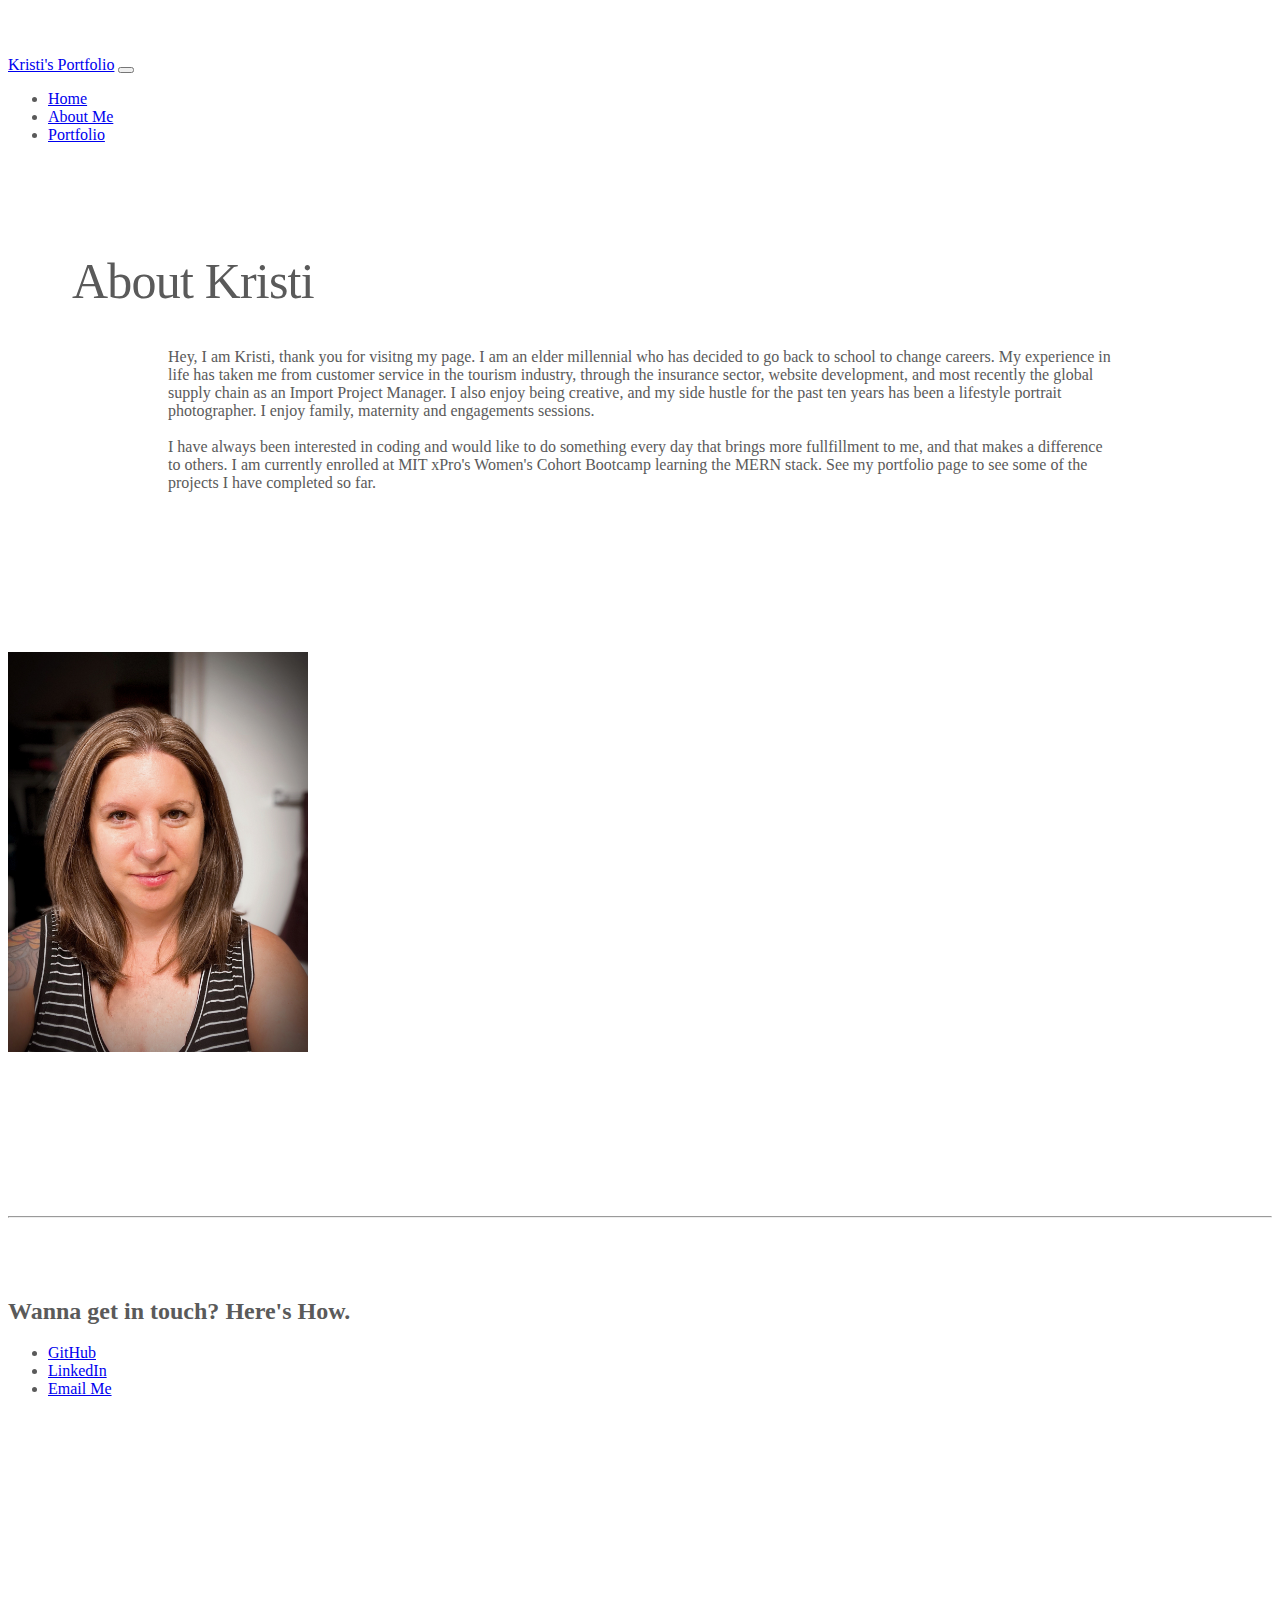
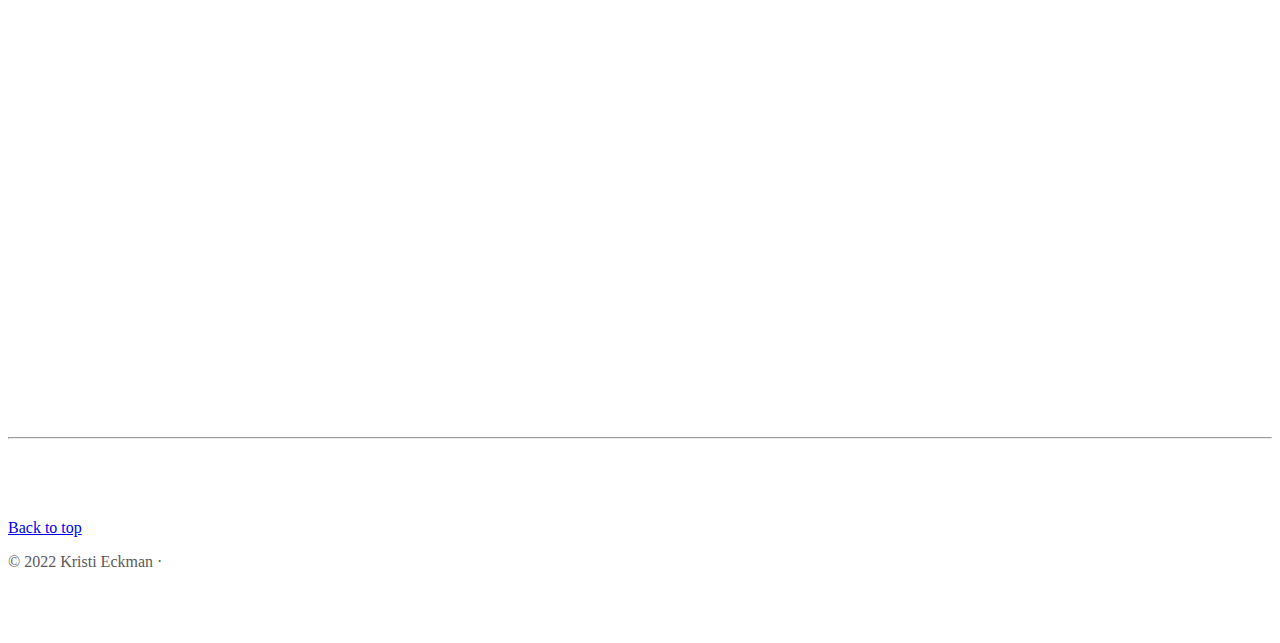
==== aboutme2.html @ 7cdc0e52 "Add files via upload" ====
<!doctype html>
<html lang="en">
  <head>
    <meta charset="utf-8">
    <meta name="viewport" content="width=device-width, initial-scale=1">
    <meta name="description" content="">
    <meta name="author" content="Mark Otto, Jacob Thornton, and Bootstrap contributors">
    <meta name="generator" content="Hugo 0.88.1">
    <title>About Me</title>

    <link rel="canonical" href="https://getbootstrap.com/docs/5.1/examples/carousel/">

    <link href="https://cdn.jsdelivr.net/npm/bootstrap@5.1.3/dist/css/bootstrap.min.css" rel="stylesheet" integrity="sha384-1BmE4kWBq78iYhFldvKuhfTAU6auU8tT94WrHftjDbrCEXSU1oBoqyl2QvZ6jIW3" crossorigin="anonymous">

    

    <!-- Bootstrap core CSS -->
<link href="/docs/5.1/dist/css/bootstrap.min.css" rel="stylesheet" integrity="sha384-1BmE4kWBq78iYhFldvKuhfTAU6auU8tT94WrHftjDbrCEXSU1oBoqyl2QvZ6jIW3" crossorigin="anonymous">

    <!-- Favicons -->
<link rel="apple-touch-icon" href="/docs/5.1/assets/img/favicons/apple-touch-icon.png" sizes="180x180">
<link rel="icon" href="/docs/5.1/assets/img/favicons/favicon-32x32.png" sizes="32x32" type="image/png">
<link rel="icon" href="/docs/5.1/assets/img/favicons/favicon-16x16.png" sizes="16x16" type="image/png">
<link rel="manifest" href="/docs/5.1/assets/img/favicons/manifest.json">
<link rel="mask-icon" href="/docs/5.1/assets/img/favicons/safari-pinned-tab.svg" color="#7952b3">
<link rel="icon" href="/docs/5.1/assets/img/favicons/favicon.ico">
<meta name="theme-color" content="#7952b3">


    <style>
      .bd-placeholder-img {
        font-size: 1.125rem;
        text-anchor: middle;
        -webkit-user-select: none;
        -moz-user-select: none;
        user-select: none;
      }

      @media (min-width: 768px) {
        .bd-placeholder-img-lg {
          font-size: 3.5rem;
        }
      }
    </style>

    
    <!-- Custom styles for this template -->
    <link href="styles.css" rel="stylesheet">
  </head>
  <body>
    
<header>
  <nav class="navbar navbar-expand-md navbar-dark fixed-top bg-dark">
    <div class="container-fluid">
      <a class="navbar-brand" href="index.html">Kristi's Portfolio</a>
      <button class="navbar-toggler" type="button" data-bs-toggle="collapse" data-bs-target="#navbarCollapse" aria-controls="navbarCollapse" aria-expanded="false" aria-label="Toggle navigation">
        <span class="navbar-toggler-icon"></span>
      </button>
      <div class="collapse navbar-collapse" id="navbarCollapse">
        <ul class="navbar-nav me-auto mb-2 mb-md-0">
          <li class="nav-item">
            <a class="nav-link active" aria-current="page" href="index.html">Home</a>
          </li>
          <li class="nav-item">
            <a class="nav-link" href="aboutme2.html">About Me</a>
          </li>
          <li class="nav-item">
            <a class="nav-link" href="portfolio.html">Portfolio</a>
          </li>
        </ul>
      </div>
    </div>
  </nav>
</header>

    <!-- spacing -->
    <div id="myCarousel" class="carousel slide" data-bs-ride="carousel">
    </div>



    <!-- START THE FEATURETTES -->
    <div class="row featurette">
      <div class="col-md-7">
        <h2 class="featurette-heading">About Kristi</h2>
        <p class="lead">Hey, I am Kristi, thank you for visitng my page.  I am an elder millennial who has decided to go back to school to change careers. My experience in life has taken me from customer service in the tourism industry, through the insurance sector, website development, and most recently the global supply chain as an Import Project Manager. I also enjoy being creative, and my side hustle for the past ten years has been a lifestyle portrait photographer. I enjoy family, maternity and engagements sessions. <br><br>
          I have always been interested in coding and would like to do something every day that brings more fullfillment to me, and that makes a difference to others.  I am currently enrolled at MIT xPro's Women's Cohort Bootcamp learning the MERN stack. See my portfolio page to see some of the projects I have completed so far.</p>
      </div>
      <div class="col-md-5">
        <img src="biopic2.jpeg" alt="portait of author" width="300px"/>
      </div>
    </div>

    <hr class="featurette-divider">

    <div class="row featurette">
      <div class="col-md-7 order-md-2">
        <h2 class="second-heading">Wanna get in touch? <span class="text-muted">Here's How.</span></h2>
        <p><ul class="second-lead">
            <li><a href="https://github.com/kristipickel">GitHub</a></li>
            <li><a href="https://www.linkedin.com/in/kristieckmanpickel/">LinkedIn</a></li>
            <li><a href="mailto: kristieckman@gmail.com">Email Me</a></li>
        </ul></p>
      </div>
      <div class="col-md-5 order-md-1">

      <iframe class="video" width="560" height="315" src="https://www.youtube.com/embed/NpEaa2P7qZI" title="YouTube video player" frameborder="0" allow="accelerometer; autoplay; clipboard-write; encrypted-media; gyroscope; picture-in-picture" allowfullscreen></iframe>
      </div>
    </div>

    <hr class="featurette-divider">

   
    <!-- /END THE FEATURETTES -->

  </div><!-- /.container -->


  <!-- FOOTER -->
  <footer class="container">
    <p class="float-end"><a href="#">Back to top</a></p>
    <p>&copy; 2022 Kristi Eckman &middot</p>
  </footer>
</main>


    <script src="/docs/5.1/dist/js/bootstrap.bundle.min.js" integrity="sha384-ka7Sk0Gln4gmtz2MlQnikT1wXgYsOg+OMhuP+IlRH9sENBO0LRn5q+8nbTov4+1p" crossorigin="anonymous"></script>

    <!-- JavaScript Bundle with Popper -->
<script src="https://cdn.jsdelivr.net/npm/bootstrap@5.1.3/dist/js/bootstrap.bundle.min.js" integrity="sha384-ka7Sk0Gln4gmtz2MlQnikT1wXgYsOg+OMhuP+IlRH9sENBO0LRn5q+8nbTov4+1p" crossorigin="anonymous"></script>
      
  </body>
</html>
---- styles.css ----
/* GLOBAL STYLES
-------------------------------------------------- */
/* Padding below the footer and lighter body text */

body {
    padding-top: 3rem;
    padding-bottom: 3rem;
    color: #5a5a5a;
  }
  
  
  /* CUSTOMIZE THE CAROUSEL
  -------------------------------------------------- */
  
  /* Carousel base class */
  .carousel {
    margin-bottom: 4rem;
  }
  /* Since positioning the image, we need to help out the caption */
  .carousel-caption {
    bottom: 3rem;
    z-index: 10;
  }
  
  /* Declare heights because of positioning of img element */
  .carousel-item {
    height: 32rem;
  }
  .carousel-item > img {
    position: absolute;
    top: 0;
    left: 0;
    min-width: 100%;
    height: 32rem;
  }
  
  
  /* MARKETING CONTENT
  -------------------------------------------------- */
  
  /* Center align the text within the three columns below the carousel */
  .marketing .col-lg-4 {
    margin-bottom: 1.5rem;
    text-align: center;
  }
  .marketing h2 {
    font-weight: 400;
  }
  /* rtl:begin:ignore */
  .marketing .col-lg-4 p {
    margin-right: .75rem;
    margin-left: .75rem;
  }
  /* rtl:end:ignore */
  
  
  
  /* Featurettes
  ------------------------- */
  
  .featurette-divider {
    margin: 5rem 0; /* Space out the Bootstrap <hr> more */
  }
  
  /* Thin out the marketing headings */
  .featurette-heading {
    font-weight: 300;
    line-height: 1;
    /* rtl:remove */
    letter-spacing: -.05rem;
    margin-left: 4rem;
    margin-right: 4rem;
  }
  
  .lead {
    margin-left: 10rem;
    margin-right: 10rem;
  }

  .col-md-5{
    margin: 10rem 0;
  }

  .video{
    margin-left: 10rem;
  }

  .col-md-7 .order-md-2{
    margin: 10rem 0;
  }


  
  /* RESPONSIVE CSS
  -------------------------------------------------- */
  
  @media (min-width: 40em) {
    /* Bump up size of carousel content */
    .carousel-caption p {
      margin-bottom: 1.25rem;
      font-size: 1.25rem;
      line-height: 1.4;
    }
  
    .featurette-heading {
      font-size: 50px;
    }
  }
  
  @media (min-width: 62em) {
    .featurette-heading {
      margin-top: 7rem;
    }
  }
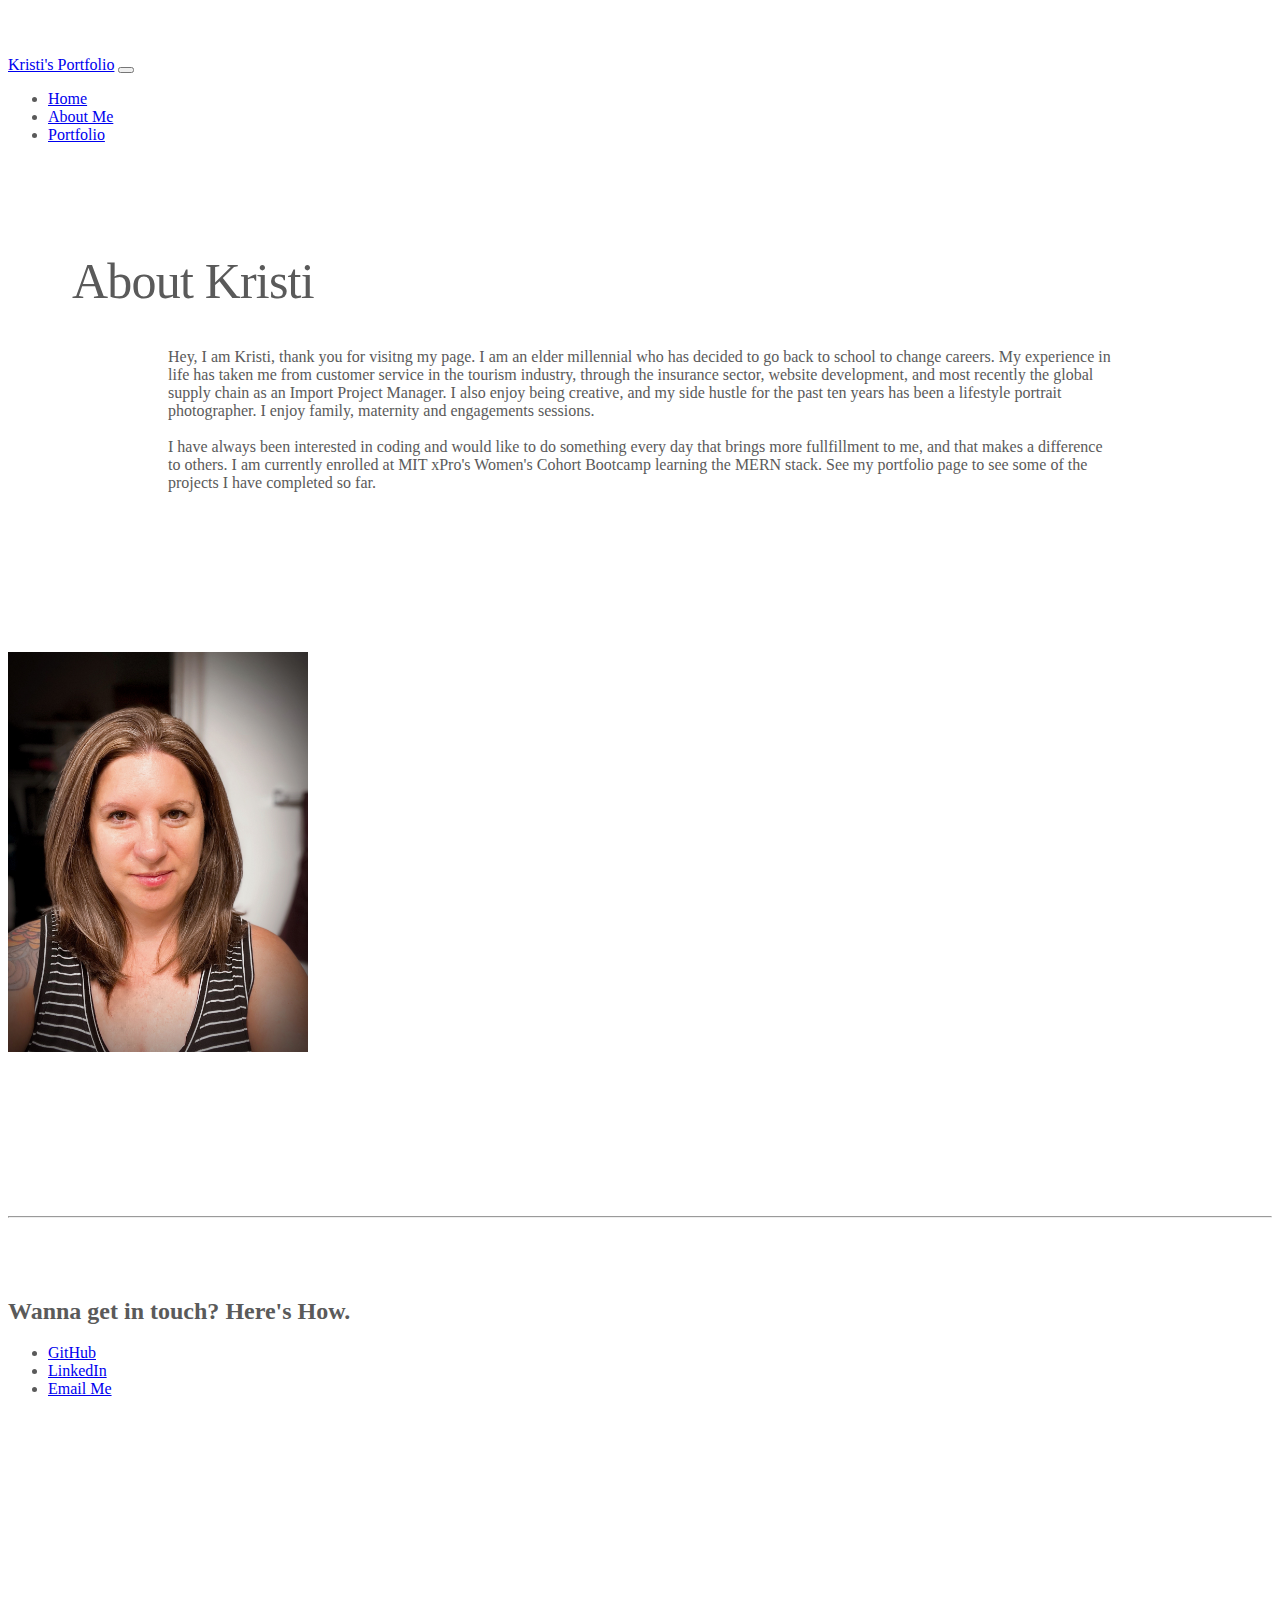
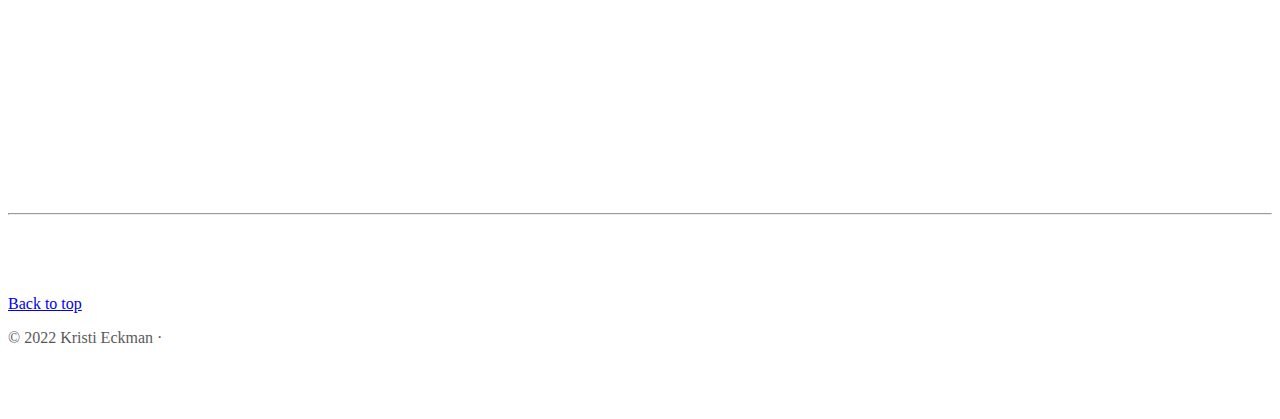
==== commit 1f14e404: "Add files via upload" ====
--- a/aboutme2.html
+++ b/aboutme2.html
@@ -95,7 +95,7 @@
     <hr class="featurette-divider">
 
     <div class="row featurette">
-      <div class="col-md-7 order-md-2">
+      <div class="col-md-4 order-md-2">
         <h2 class="second-heading">Wanna get in touch? <span class="text-muted">Here's How.</span></h2>
         <p><ul class="second-lead">
             <li><a href="https://github.com/kristipickel">GitHub</a></li>
@@ -103,13 +103,15 @@
             <li><a href="mailto: kristieckman@gmail.com">Email Me</a></li>
         </ul></p>
       </div>
-      <div class="col-md-5 order-md-1">
+      <div class="col-md-6">
 
-      <iframe class="video" width="560" height="315" src="https://www.youtube.com/embed/NpEaa2P7qZI" title="YouTube video player" frameborder="0" allow="accelerometer; autoplay; clipboard-write; encrypted-media; gyroscope; picture-in-picture" allowfullscreen></iframe>
+      <iframe class="video" width="560" height="315" src="https://www.youtube.com/embed/Ez9vnYXYtfo" title="YouTube video player" frameborder="0" allow="accelerometer; autoplay; clipboard-write; encrypted-media; gyroscope; picture-in-picture" allowfullscreen></iframe>
       </div>
     </div>
 
     <hr class="featurette-divider">
+
+   
 
    
     <!-- /END THE FEATURETTES -->
--- a/styles.css
+++ b/styles.css
@@ -82,12 +82,11 @@
   }
 
   .video{
-    margin-left: 10rem;
+    margin-left: 8rem;
   }
 
-  .col-md-7 .order-md-2{
-    margin: 10rem 0;
-  }
+
+
 
 
   
